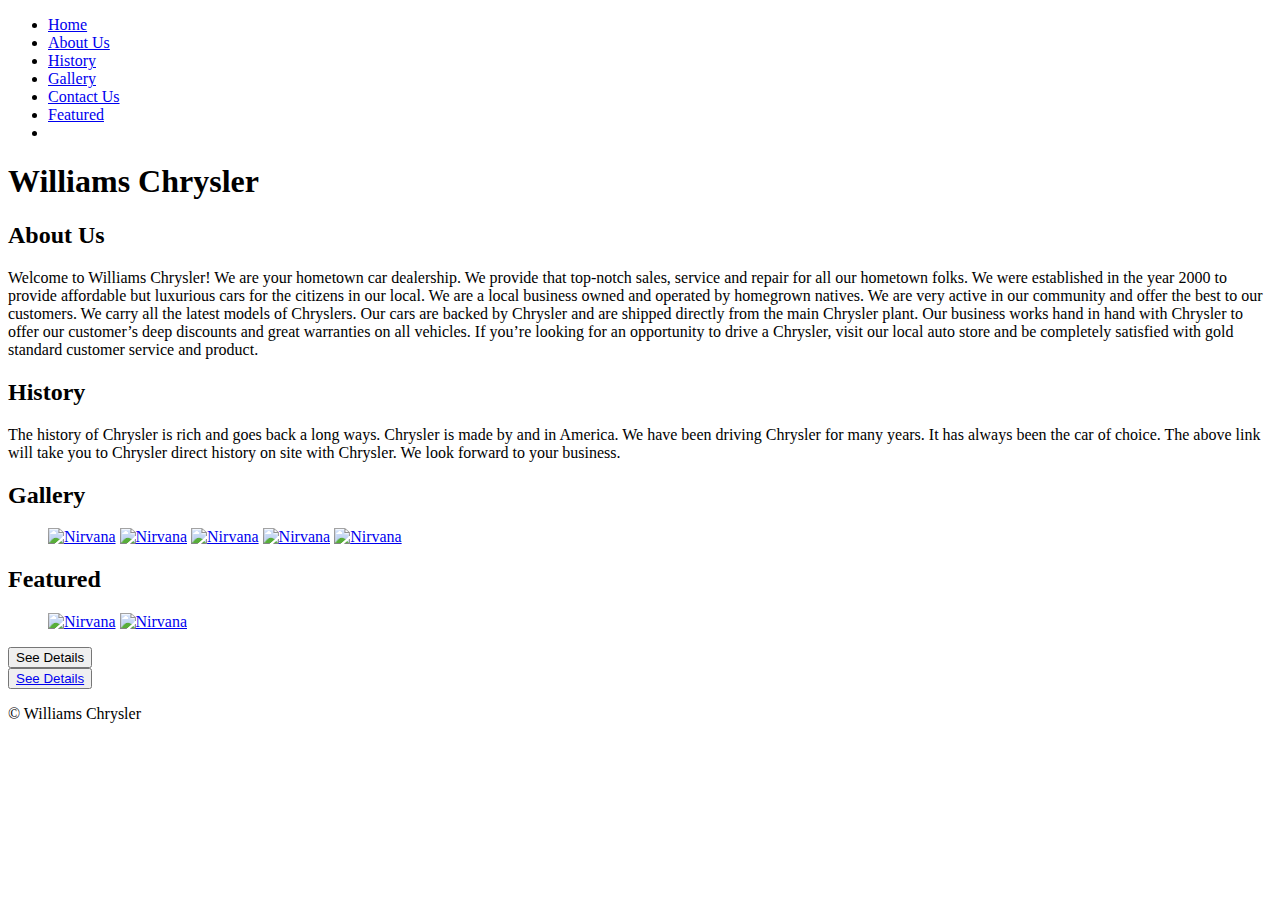
==== Week1_Williams_Terence/index.html @ 2c30b597 "Project 1 Start" ====
<!DOCTYPE html>
<html lang="en">

<head>
    <meta charset= "utf-8"/>
	<title> Williams Chrysler </title>
	<link href="css/Be there.css"                 
	rel="stylesheet"/>
</head>

<body>

		<div id="navbar">
				
				<nav>
					
					<ul>
							
						<li><a href="Home"> Home </a></li>
						<li><a href="About"> About Us</a></li>
						<li><a href="http://www.chrysler.com/en/this-is-chrysler/history/"> History </a></li>
						<li><a href="Gallery"> Gallery </a></li>
						<li><a href="Contact"> Contact Us </a></li>
						<li><a href="Featured"> Featured </a><li>
						
					</ul>
				
				</nav>
				
		<div id="site">
		
				<h1> Williams Chrysler </h1>
				
		</div>
		
				<h2><a id="About Us"> About Us </a></h2>
				
		<div id="content">
		
				<p> Welcome to Williams Chrysler! We are your hometown car dealership. We provide that top-notch sales, service and repair for all our hometown folks. We were established in the year 2000 to provide affordable but luxurious cars for the citizens in our local. We are a local business owned and operated by homegrown natives. We are very active in our community and offer the best to our customers. We carry all the latest models of Chryslers. Our cars are backed by Chrysler and are shipped directly from the main Chrysler plant. Our business works hand in hand with Chrysler to offer our customer’s deep discounts and great warranties on all vehicles. If you’re looking for an opportunity to drive a Chrysler, visit our local auto store and be completely satisfied with gold standard customer service and product. </p>
				
		</div>
		
				<h2><a id="History"> History </a></h2>
				
		<div id="content2">
				
				<p> The history of Chrysler is rich and goes back a long ways. Chrysler is made by and in America. We have been driving Chrysler for many years. It has always been the car of choice. The above link will take you to Chrysler direct history on site with Chrysler. We look forward to your business. </p>
						
		</div>
		
		<div id="gallery">
		
				<h2><a id="Gallery"> Gallery </a></h2>
				
						<figure>
						
									<a href="images/ni.jpeg"><img src="images/ni.jpeg" alt="Nirvana" width="100" height="100" /></a>
									<a href="images/ni.jpeg"><img src="images/ni.jpeg" alt="Nirvana" width="100" height="100" /></a>
									<a href="images/ni.jpeg"><img src="images/ni.jpeg" alt="Nirvana" width="100" height="100" /></a>
									<a href="images/ni.jpeg"><img src="images/ni.jpeg" alt="Nirvana" width="100" height="100" /></a>
									<a href="images/ni.jpeg"><img src="images/ni.jpeg" alt="Nirvana" width="100" height="100" /></a>
									
						</figure>
						
				<h2><a id="Featured"> Featured </a></h2>
				
						<div id="feature1">
								
								<figure>
										
										<a href="images/ni.jpeg"><img src="images/ni.jpeg" alt="Nirvana" width="100" height="100" /></a>
										<a href="images/ni.jpeg"><img src="images/ni.jpeg" alt="Nirvana" width="100" height="100" /></a>
										
								</figure>	
								
						</div>
						
				<div id="button1">
						
						<a href="http://www.chrysler.com/en/300/"><button> See Details </button></a>
						
				</div>
				
				<div id="button2">
				
						<a href="http://www.chrysler.com/en/town-country/"><button> See Details </a>
						
				</div>
				
	<footer>
	
			<p> &copy; Williams Chrysler </p>
			
	</footer>		

</body>

</html>
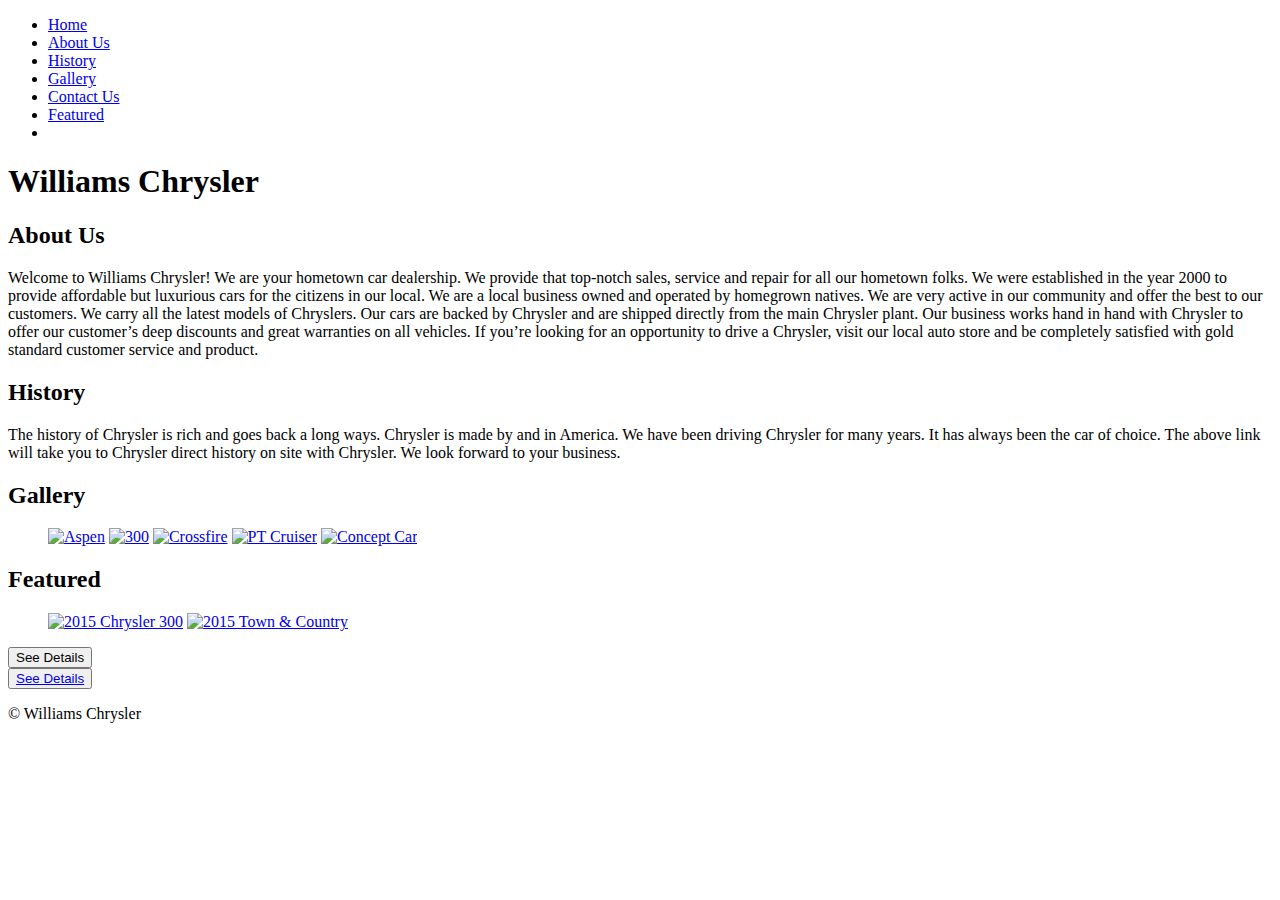
==== commit 4a44f617: "Project 1 update" ====
--- a/Week1_Williams_Terence/index.html
+++ b/Week1_Williams_Terence/index.html
@@ -55,11 +55,11 @@
 				
 						<figure>
 						
-									<a href="images/ni.jpeg"><img src="images/ni.jpeg" alt="Nirvana" width="100" height="100" /></a>
-									<a href="images/ni.jpeg"><img src="images/ni.jpeg" alt="Nirvana" width="100" height="100" /></a>
-									<a href="images/ni.jpeg"><img src="images/ni.jpeg" alt="Nirvana" width="100" height="100" /></a>
-									<a href="images/ni.jpeg"><img src="images/ni.jpeg" alt="Nirvana" width="100" height="100" /></a>
-									<a href="images/ni.jpeg"><img src="images/ni.jpeg" alt="Nirvana" width="100" height="100" /></a>
+									<a href="images/2009_chrysler_aspen_hybrid_210_cd_gallery2"><img src="images/2009_chrysler_aspen_hybrid_210_cd_gallery2" alt="Aspen" width="100" height="100" /></a>
+									<a href="images/2012-Chrysler-300s-front-three-quarters"><img src="images/2012-Chrysler-300s-front-three-quarters" alt="300" width="100" height="100" /></a>
+									<a href="images/Chrysler_Crossfire_coupe_black_NC"><img src="images/Chrysler_Crossfire_coupe_black_NC" alt="Crossfire" width="100" height="100" /></a>
+									<a href="images/chrysler-pt-cruiser-new"><img src="images/chrysler-pt-cruiser-new" alt="PT Cruiser" width="100" height="100" /></a>
+									<a href="images/Chrysler08"><img src="images/Chrysler08" alt="Concept Car" width="100" height="100" /></a>
 									
 						</figure>
 						
@@ -69,8 +69,8 @@
 								
 								<figure>
 										
-										<a href="images/ni.jpeg"><img src="images/ni.jpeg" alt="Nirvana" width="100" height="100" /></a>
-										<a href="images/ni.jpeg"><img src="images/ni.jpeg" alt="Nirvana" width="100" height="100" /></a>
+										<a href="images/2015-Chrysler-300-side"><img src="images/2015-Chrysler-300-side" alt="2015 Chrysler 300" width="100" height="100" /></a>
+										<a href="images/TnC-2015-CC-vlp-671x410"><img src="images/TnC-2015-CC-vlp-671x410" alt="2015 Town & Country" width="100" height="100" /></a>
 										
 								</figure>	
 								
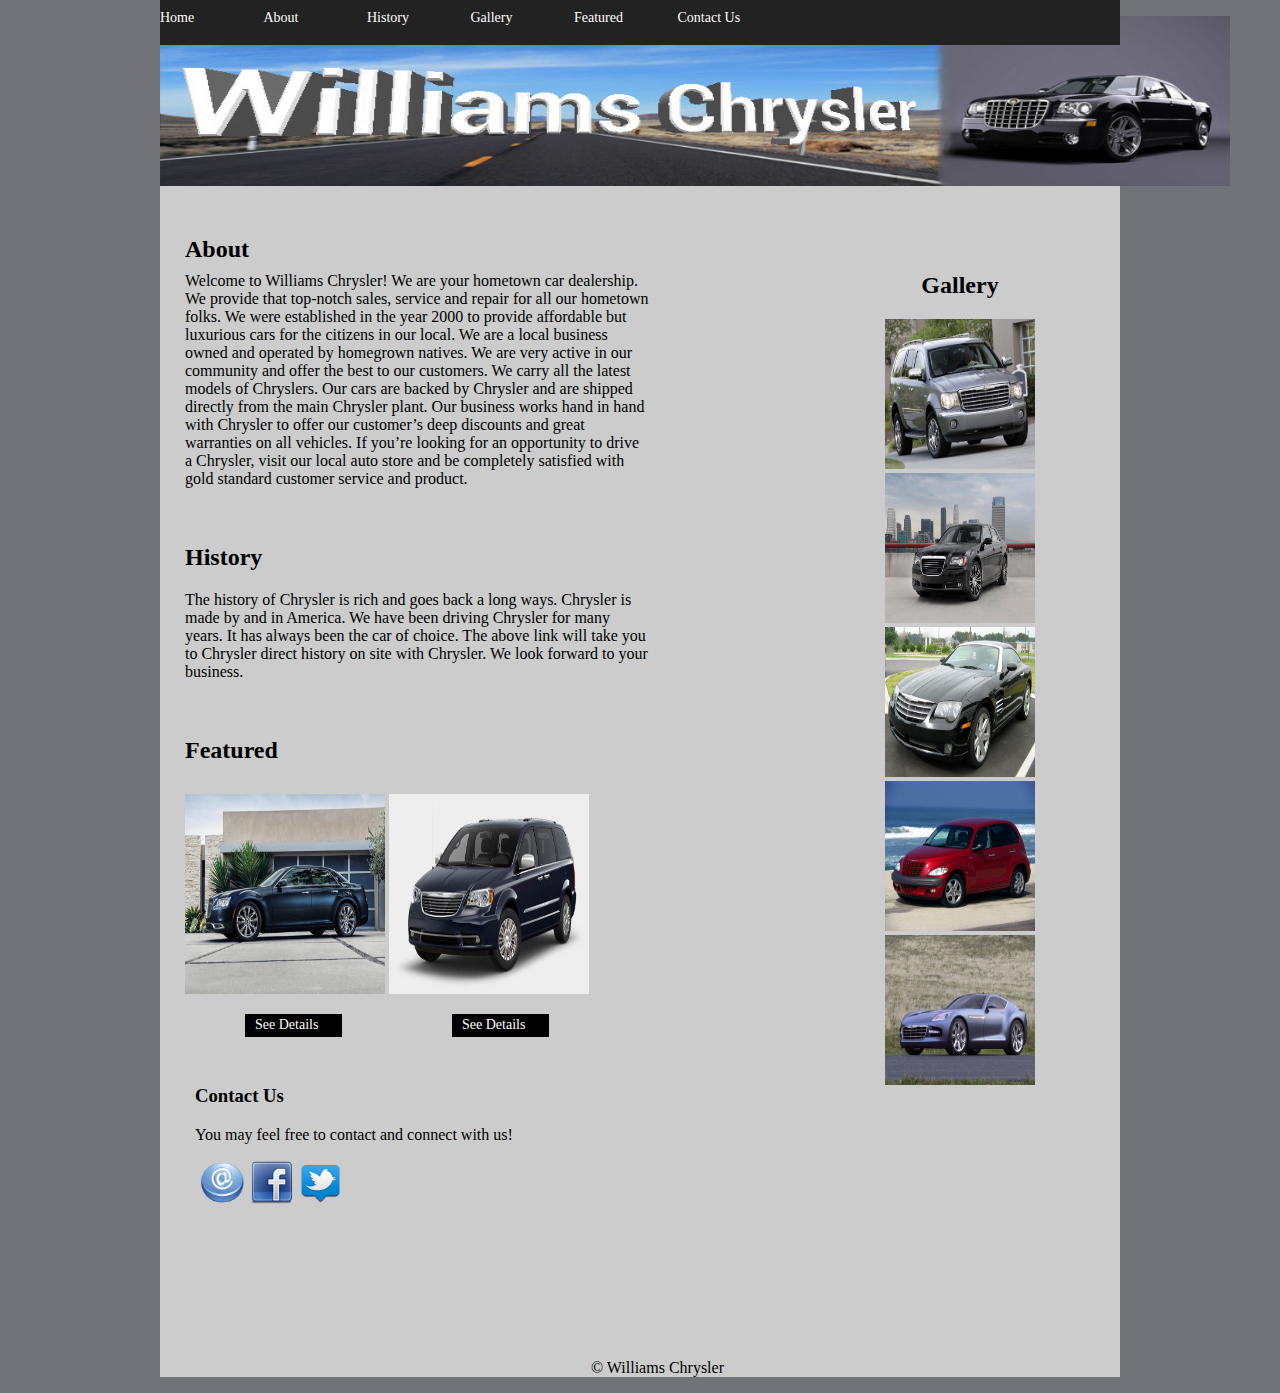
==== commit 863ef667: "project 1 update" ====
--- a/Week1_Williams_Terence/index.html
+++ b/Week1_Williams_Terence/index.html
@@ -4,7 +4,7 @@
 <head>
     <meta charset= "utf-8"/>
 	<title> Williams Chrysler </title>
-	<link href="css/Be there.css"                 
+	<link href="css/styles.css"                 
 	rel="stylesheet"/>
 </head>
 
@@ -16,24 +16,34 @@
 					
 					<ul>
 							
-						<li><a href="Home"> Home </a></li>
-						<li><a href="About"> About Us</a></li>
+						<li><a href="index.html"> Home </a></li>
+						<li><a href="#about"> About </a></li>
 						<li><a href="http://www.chrysler.com/en/this-is-chrysler/history/"> History </a></li>
-						<li><a href="Gallery"> Gallery </a></li>
-						<li><a href="Contact"> Contact Us </a></li>
-						<li><a href="Featured"> Featured </a><li>
+						<li><a href="#gallery"> Gallery </a></li>
+						<li><a href="#Featured"> Featured </a></li>
+						<li><a href="#contact"> Contact Us </a></li>
 						
 					</ul>
 				
 				</nav>
 				
-		<div id="site">
+				</div>
+				
+		<div id="header">
 		
-				<h1> Williams Chrysler </h1>
+				<figure>
+						
+						<a href="index.html"><img src="images/Chrysler-Topper.jpg" alt="Williams Chrysler" width="1070" height="170" /></a>
+				
+				</figure>
 				
 		</div>
 		
-				<h2><a id="About Us"> About Us </a></h2>
+		<div id="about">
+		
+				<h2> About </h2>
+				
+		</div>
 				
 		<div id="content">
 		
@@ -41,7 +51,11 @@
 				
 		</div>
 		
-				<h2><a id="History"> History </a></h2>
+		<div id="history">
+		
+				<h2> History </h2>
+				
+		</div>
 				
 		<div id="content2">
 				
@@ -55,13 +69,15 @@
 				
 						<figure>
 						
-									<a href="images/2009_chrysler_aspen_hybrid_210_cd_gallery2"><img src="images/2009_chrysler_aspen_hybrid_210_cd_gallery2" alt="Aspen" width="100" height="100" /></a>
-									<a href="images/2012-Chrysler-300s-front-three-quarters"><img src="images/2012-Chrysler-300s-front-three-quarters" alt="300" width="100" height="100" /></a>
-									<a href="images/Chrysler_Crossfire_coupe_black_NC"><img src="images/Chrysler_Crossfire_coupe_black_NC" alt="Crossfire" width="100" height="100" /></a>
-									<a href="images/chrysler-pt-cruiser-new"><img src="images/chrysler-pt-cruiser-new" alt="PT Cruiser" width="100" height="100" /></a>
-									<a href="images/Chrysler08"><img src="images/Chrysler08" alt="Concept Car" width="100" height="100" /></a>
+									<a href="images/2009_chrysler_aspen_hybrid_210_cd_gallery2.jpg"><img src="images/2009_chrysler_aspen_hybrid_210_cd_gallery2.jpg" alt="Aspen" width="150" height="150" /></a>
+									<a href="images/2012-Chrysler-300s-front-three-quarters.jpg"><img src="images/2012-Chrysler-300s-front-three-quarters.jpg" alt="300" width="150" height="150" /></a>
+									<a href="images/Chrysler_Crossfire_coupe_black_NC.jpg"><img src="images/Chrysler_Crossfire_coupe_black_NC.jpg" alt="Crossfire" width="150" height="150" /></a>
+									<a href="images/chrysler-pt-cruiser-new.jpg"><img src="images/chrysler-pt-cruiser-new.jpg" alt="PT Cruiser" width="150" height="150" /></a>
+									<a href="images/Chrysler08.jpg"><img src="images/Chrysler08.jpg" alt="Concept Car" width="150" height="150" /></a>
 									
 						</figure>
+						
+						</div>
 						
 				<h2><a id="Featured"> Featured </a></h2>
 				
@@ -69,8 +85,8 @@
 								
 								<figure>
 										
-										<a href="images/2015-Chrysler-300-side"><img src="images/2015-Chrysler-300-side" alt="2015 Chrysler 300" width="100" height="100" /></a>
-										<a href="images/TnC-2015-CC-vlp-671x410"><img src="images/TnC-2015-CC-vlp-671x410" alt="2015 Town & Country" width="100" height="100" /></a>
+										<a href="images/2015-Chrysler-300-side.jpg"><img src="images/2015-Chrysler-300-side.jpg" alt="2015 Chrysler 300" width="200" height="200" /></a>
+										<a href="images/TnC-2015-CC-vlp-671x410.jpg"><img src="images/TnC-2015-CC-vlp-671x410.jpg" alt="2015 Town & Country" width="200" height="200" /></a>
 										
 								</figure>	
 								
@@ -78,21 +94,45 @@
 						
 				<div id="button1">
 						
-						<a href="http://www.chrysler.com/en/300/"><button> See Details </button></a>
+						<ul>
+								
+								<li><a href="http://www.chrysler.com/en/300/"> See Details </a></li>
+						
+						</ul>
 						
 				</div>
 				
 				<div id="button2">
 				
-						<a href="http://www.chrysler.com/en/town-country/"><button> See Details </a>
+						<ul>
+				
+								<li><a href="http://www.chrysler.com/en/town-country/"> See Details </a></li>
+								
+						</ul>
 						
 				</div>
 				
-	<footer>
+				<div id="contact">
+				
+					<h3> Contact Us </h3>
+					
+				</div>
+					
+								<p> You may feel free to contact and connect with us! </p>
+					
+							<figure>
+							
+									<a href="http://www.gmail.com"><img src="images/atemail.png" alt="Email Us" width="45" height="45" /></a>
+									<a href="http://www.facebook.com"><img src="images/facebook.png" alt="Facebook" width="45" height="45" /></a>
+									<a href="http://www.twitter.com"><img src="images/Twitter-icon-2.png" alt="Twitter" width="45" height="45" /></a>
+							
+							</figure>
+					
+		<footer>
 	
-			<p> &copy; Williams Chrysler </p>
+				<p> &copy; Williams Chrysler </p>
 			
-	</footer>		
+		</footer>		
 
 </body>
 
--- a/Week1_Williams_Terence/css/styles.css
+++ b/Week1_Williams_Terence/css/styles.css
@@ -0,0 +1,168 @@
+/** Beginning Css **/
+
+html {
+		background-color: #717378;
+
+}
+
+body {
+		background-color: #cccccc;
+		width: 75%;
+		margin-left: auto;
+		margin-right: auto;
+		
+}
+
+
+
+/** Beginning Navigation **/
+
+#navbar {
+		background-color: #222;
+		position: fixed;
+		margin-left: auto;
+		margin-right: auto;
+		width: 75%;
+		height: 5%;
+		top: 0;
+		
+}
+
+nav {
+		width: 960px;
+		margin: 0 auto;
+		text-align: left;
+		
+}
+
+ul {
+		font-family: Verdana;
+		font-size:14px;
+		color: #ffffff;
+		list-style: none;
+		padding: 0;
+		margin: 0;
+		
+}
+
+li {
+		display: inline-block;
+		width: 100px;
+		margin-top: 1%;
+
+}
+
+li a {
+		color: #ffffff;
+		text-decoration: none;
+		
+}
+
+#header {
+		margin-left: -40px;
+		
+}
+
+#about {
+		float: left;
+		width: 65px;
+		margin-left: 25px;
+		padding-top: 10px;
+		
+}
+
+#content {
+		float: left;
+		width: 500px;
+		margin-left: -100px;
+		padding-top: 50px;
+		padding-bottom: 40px;
+		
+}
+
+#history {
+		clear: left;
+		margin-left: 25px;
+		padding-bottom: -10px;
+		
+}
+
+#content2 {
+		clear: left;
+		width: 500px;
+		margin-left: -10px;
+		padding-bottom: 20px;
+		
+}
+
+#gallery {
+		float: right;
+		width: 300px;
+		margin-right: 10px;
+		text-align: center;
+		margin-top: -465px;
+		
+}
+
+#Featured {
+		clear: both;
+		margin-left: 25px;
+		text-align: center;
+		
+		
+}
+
+#feature1 {
+		clear: left;
+		margin-left: -15px;
+		margin-top: 30px;
+		
+}
+
+#button1 {
+		float: left;
+		width: 85px;
+		margin-left: 85px;
+		text-decoration: none;
+		display: block;
+		border-top: 2px solid #000;
+		border-right: 2px solid #000;
+		border-bottom: 4px solid #000;
+		border-left: 10px solid #000;
+		background-color: #000;
+		
+}
+
+#button2 {
+		float: left;
+		width: 85px;
+		margin-left: 110px;
+		text-decoration: none;
+		display: block;
+		border-top: 2px solid #000;
+		border-right: 2px solid #000;
+		border-bottom: 4px solid #000;
+		border-left: 10px solid #000;
+		background-color: #000;
+
+}
+
+#contact {
+		clear: left;
+		width: 110px;
+		padding-top: 30px;
+		margin-left: 35px;
+		
+}
+
+p {
+		margin-left: 35px;
+		
+}
+
+footer {
+		text-align: center;
+		margin-top: 150px;
+		
+}
+
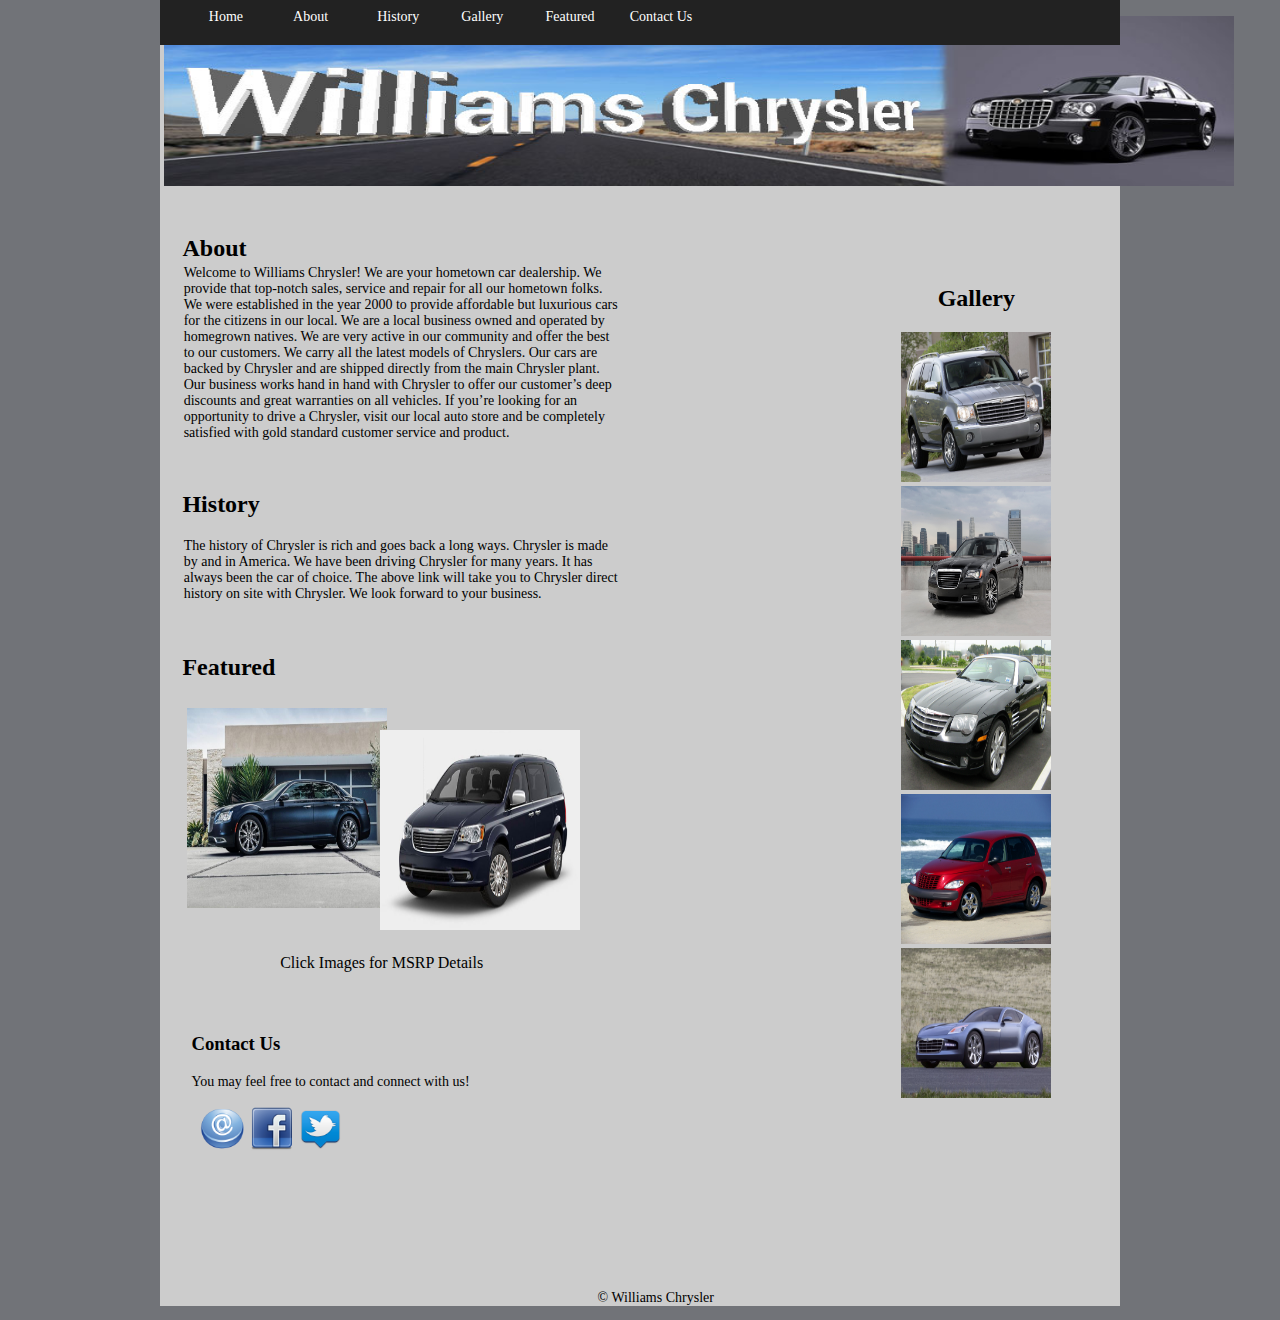
==== commit 087861bc: "project 1 3 update" ====
--- a/Week1_Williams_Terence/index.html
+++ b/Week1_Williams_Terence/index.html
@@ -3,6 +3,7 @@
 
 <head>
     <meta charset= "utf-8"/>
+    <meta name="viewport" content="width=device-width, initial-scale=1">
 	<title> Williams Chrysler </title>
 	<link href="css/styles.css"                 
 	rel="stylesheet"/>
@@ -85,38 +86,28 @@
 								
 								<figure>
 										
-										<a href="images/2015-Chrysler-300-side.jpg"><img src="images/2015-Chrysler-300-side.jpg" alt="2015 Chrysler 300" width="200" height="200" /></a>
-										<a href="images/TnC-2015-CC-vlp-671x410.jpg"><img src="images/TnC-2015-CC-vlp-671x410.jpg" alt="2015 Town & Country" width="200" height="200" /></a>
-										
+										<a href="http://www.chrysler.com/en/300/"><img src="images/2015-Chrysler-300-side.jpg" alt="2015 Chrysler 300" width="200" height="200" /></a>
+												
 								</figure>	
 								
 						</div>
 						
-				<div id="button1">
+						<div id="feature2">
 						
-						<ul>
+								<figure>
 								
-								<li><a href="http://www.chrysler.com/en/300/"> See Details </a></li>
-						
-						</ul>
-						
-				</div>
+										<a href="http://www.chrysler.com/en/town-country/"><img src="images/TnC-2015-CC-vlp-671x410.jpg" alt="2015 Town & Country" width="200" height="200" /></a>
+												<figcaption> Click Images for MSRP Details </figcaption>
+								
+								</figure>
+								
+						</div>
 				
-				<div id="button2">
+					<div id="contact">
 				
-						<ul>
-				
-								<li><a href="http://www.chrysler.com/en/town-country/"> See Details </a></li>
-								
-						</ul>
-						
-				</div>
-				
-				<div id="contact">
-				
-					<h3> Contact Us </h3>
+						<h3> Contact Us </h3>
 					
-				</div>
+					</div>
 					
 								<p> You may feel free to contact and connect with us! </p>
 					
--- a/Week1_Williams_Terence/css/styles.css
+++ b/Week1_Williams_Terence/css/styles.css
@@ -29,7 +29,7 @@
 }
 
 nav {
-		width: 960px;
+		width: 89.8245614%;
 		margin: 0 auto;
 		text-align: left;
 		
@@ -37,7 +37,7 @@
 
 ul {
 		font-family: Verdana;
-		font-size:14px;
+		font-size: 0.875em;
 		color: #ffffff;
 		list-style: none;
 		padding: 0;
@@ -47,7 +47,7 @@
 
 li {
 		display: inline-block;
-		width: 100px;
+		width: 9.35672515%;
 		margin-top: 1%;
 
 }
@@ -58,111 +58,113 @@
 		
 }
 
+li a:hover {
+	text-decoration: none;
+	color: #f50622;
+
+}
+
+li a:link {
+	text-decoration: none;
+
+}
+
+li a:active {
+	color: #03a67a;
+
+}
+
 #header {
-		margin-left: -40px;
+		margin-left: -3.74269006%;
 		
 }
 
 #about {
 		float: left;
-		width: 65px;
-		margin-left: 25px;
-		padding-top: 10px;
+		width: 6.08187135%;
+		margin-left: 2.33918129%;
+		padding-top: 0.93567251%;
 		
 }
 
 #content {
 		float: left;
-		width: 500px;
-		margin-left: -100px;
-		padding-top: 50px;
-		padding-bottom: 40px;
+		width: 46.78362573%;
+		margin-left: -7.48538012%;
+		padding-top: 4.67836257%;
+		padding-bottom: 3.74269006%;
 		
 }
 
 #history {
 		clear: left;
-		margin-left: 25px;
-		padding-bottom: -10px;
+		margin-left: 2.33918129%;
 		
 }
 
 #content2 {
 		clear: left;
-		width: 500px;
-		margin-left: -10px;
-		padding-bottom: 20px;
+		width: 46.78362573%;
+		margin-left: 0.93567251%;
+		padding-bottom: 1.87134503%;
 		
 }
 
 #gallery {
 		float: right;
-		width: 300px;
-		margin-right: 10px;
+		width: 28.07017544%;
+		margin-right: 0.93567251%;
 		text-align: center;
-		margin-top: -465px;
+		margin-top: -38.3625731%;
 		
 }
 
 #Featured {
 		clear: both;
-		margin-left: 25px;
-		text-align: center;
-		
+		margin-left: 2.33918129%;
 		
 }
 
 #feature1 {
 		clear: left;
-		margin-left: -15px;
-		margin-top: 30px;
+		margin-left: -1.40350877%;
+		margin-top: 2.80701754%;
 		
 }
 
-#button1 {
-		float: left;
-		width: 85px;
-		margin-left: 85px;
-		text-decoration: none;
-		display: block;
-		border-top: 2px solid #000;
-		border-right: 2px solid #000;
-		border-bottom: 4px solid #000;
-		border-left: 10px solid #000;
-		background-color: #000;
+#feature2 {
+		clear: left;
+		margin-left: 18.71345029%;
+		margin-top: -20.58479532%;
 		
 }
 
-#button2 {
-		float: left;
-		width: 85px;
-		margin-left: 110px;
-		text-decoration: none;
-		display: block;
-		border-top: 2px solid #000;
-		border-right: 2px solid #000;
-		border-bottom: 4px solid #000;
-		border-left: 10px solid #000;
-		background-color: #000;
+figcaption {
+		text-align: center;
+		margin-top: 2.80701754%;
+		margin-left: -65.38011696%;
+		
+}
 
-}
 
 #contact {
 		clear: left;
-		width: 110px;
-		padding-top: 30px;
-		margin-left: 35px;
+		width: 10.29239766%;
+		padding-top: 2.80701754%;
+		margin-left: 3.2748538%;
 		
 }
 
 p {
-		margin-left: 35px;
+		margin-left: 3.2748538%;
+		font-family: sans serif;
+		font-size: 0.875em;
 		
 }
 
 footer {
 		text-align: center;
-		margin-top: 150px;
+		margin-top: 14.03508772%;
 		
 }
 
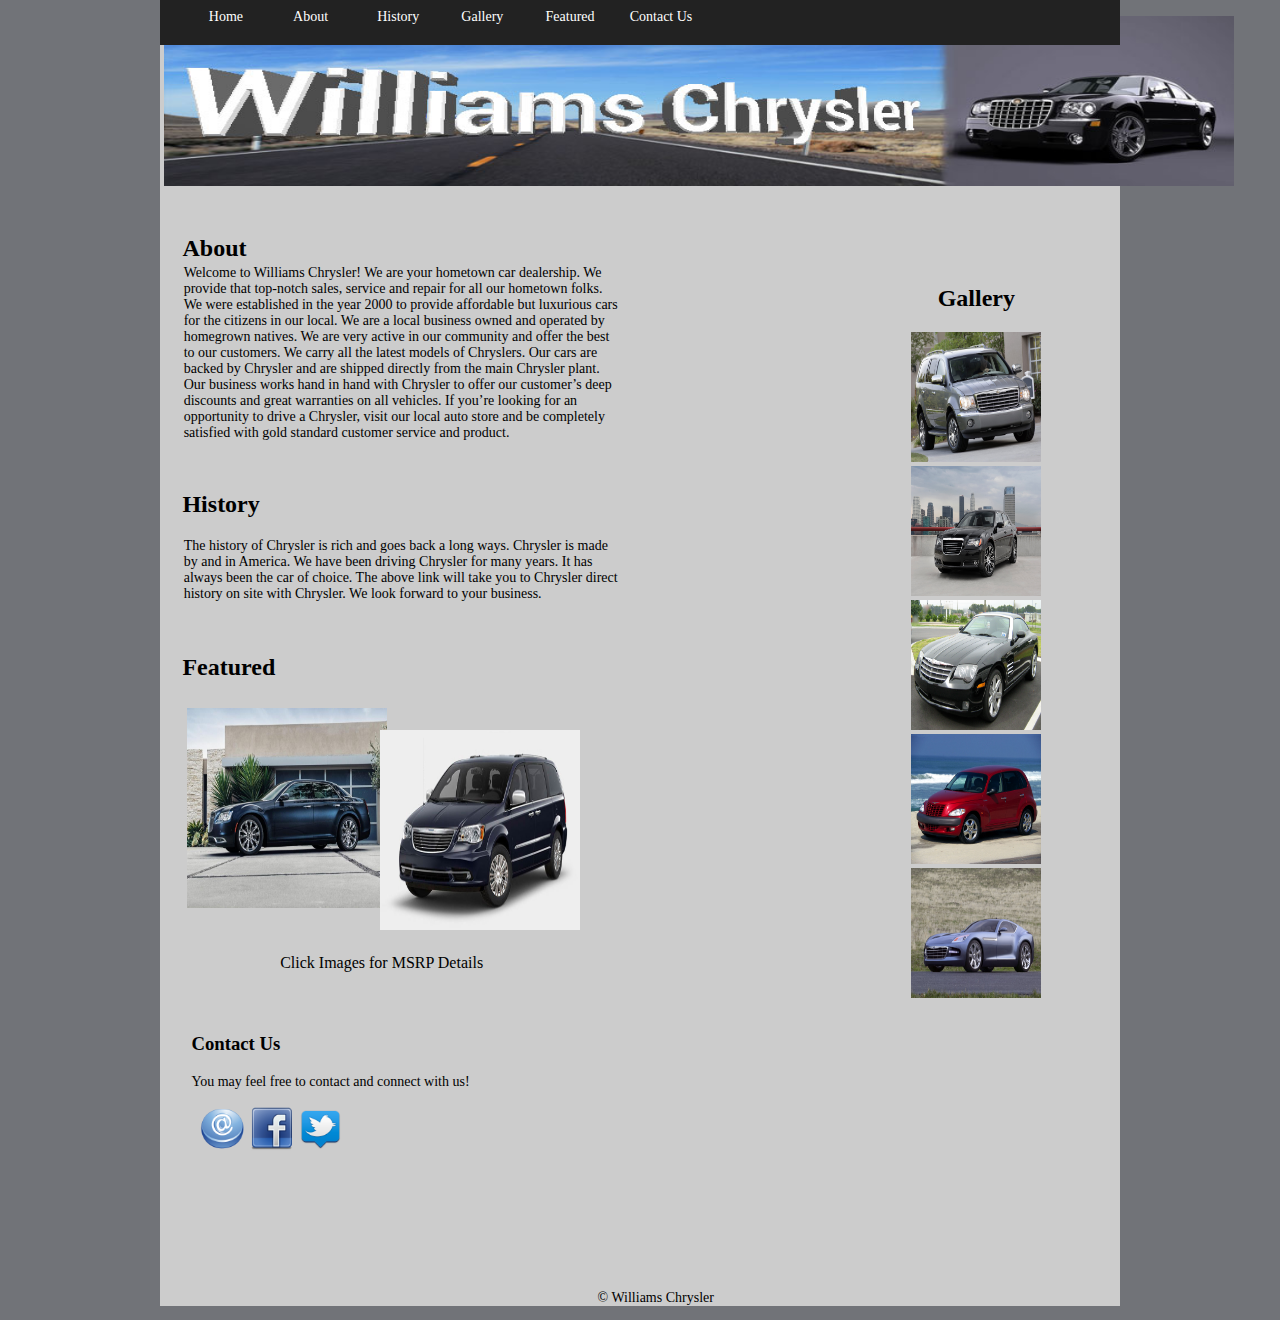
==== commit d9801bd5: "project 1 skeleton done" ====
--- a/Week1_Williams_Terence/index.html
+++ b/Week1_Williams_Terence/index.html
@@ -70,11 +70,11 @@
 				
 						<figure>
 						
-									<a href="images/2009_chrysler_aspen_hybrid_210_cd_gallery2.jpg"><img src="images/2009_chrysler_aspen_hybrid_210_cd_gallery2.jpg" alt="Aspen" width="150" height="150" /></a>
-									<a href="images/2012-Chrysler-300s-front-three-quarters.jpg"><img src="images/2012-Chrysler-300s-front-three-quarters.jpg" alt="300" width="150" height="150" /></a>
-									<a href="images/Chrysler_Crossfire_coupe_black_NC.jpg"><img src="images/Chrysler_Crossfire_coupe_black_NC.jpg" alt="Crossfire" width="150" height="150" /></a>
-									<a href="images/chrysler-pt-cruiser-new.jpg"><img src="images/chrysler-pt-cruiser-new.jpg" alt="PT Cruiser" width="150" height="150" /></a>
-									<a href="images/Chrysler08.jpg"><img src="images/Chrysler08.jpg" alt="Concept Car" width="150" height="150" /></a>
+									<a href="images/2009_chrysler_aspen_hybrid_210_cd_gallery2.jpg"><img src="images/2009_chrysler_aspen_hybrid_210_cd_gallery2.jpg" alt="Aspen" width="130" height="130" /></a>
+									<a href="images/2012-Chrysler-300s-front-three-quarters.jpg"><img src="images/2012-Chrysler-300s-front-three-quarters.jpg" alt="300" width="130" height="130" /></a>
+									<a href="images/Chrysler_Crossfire_coupe_black_NC.jpg"><img src="images/Chrysler_Crossfire_coupe_black_NC.jpg" alt="Crossfire" width="130" height="130" /></a>
+									<a href="images/chrysler-pt-cruiser-new.jpg"><img src="images/chrysler-pt-cruiser-new.jpg" alt="PT Cruiser" width="130" height="130" /></a>
+									<a href="images/Chrysler08.jpg"><img src="images/Chrysler08.jpg" alt="Concept Car" width="130" height="130" /></a>
 									
 						</figure>
 						
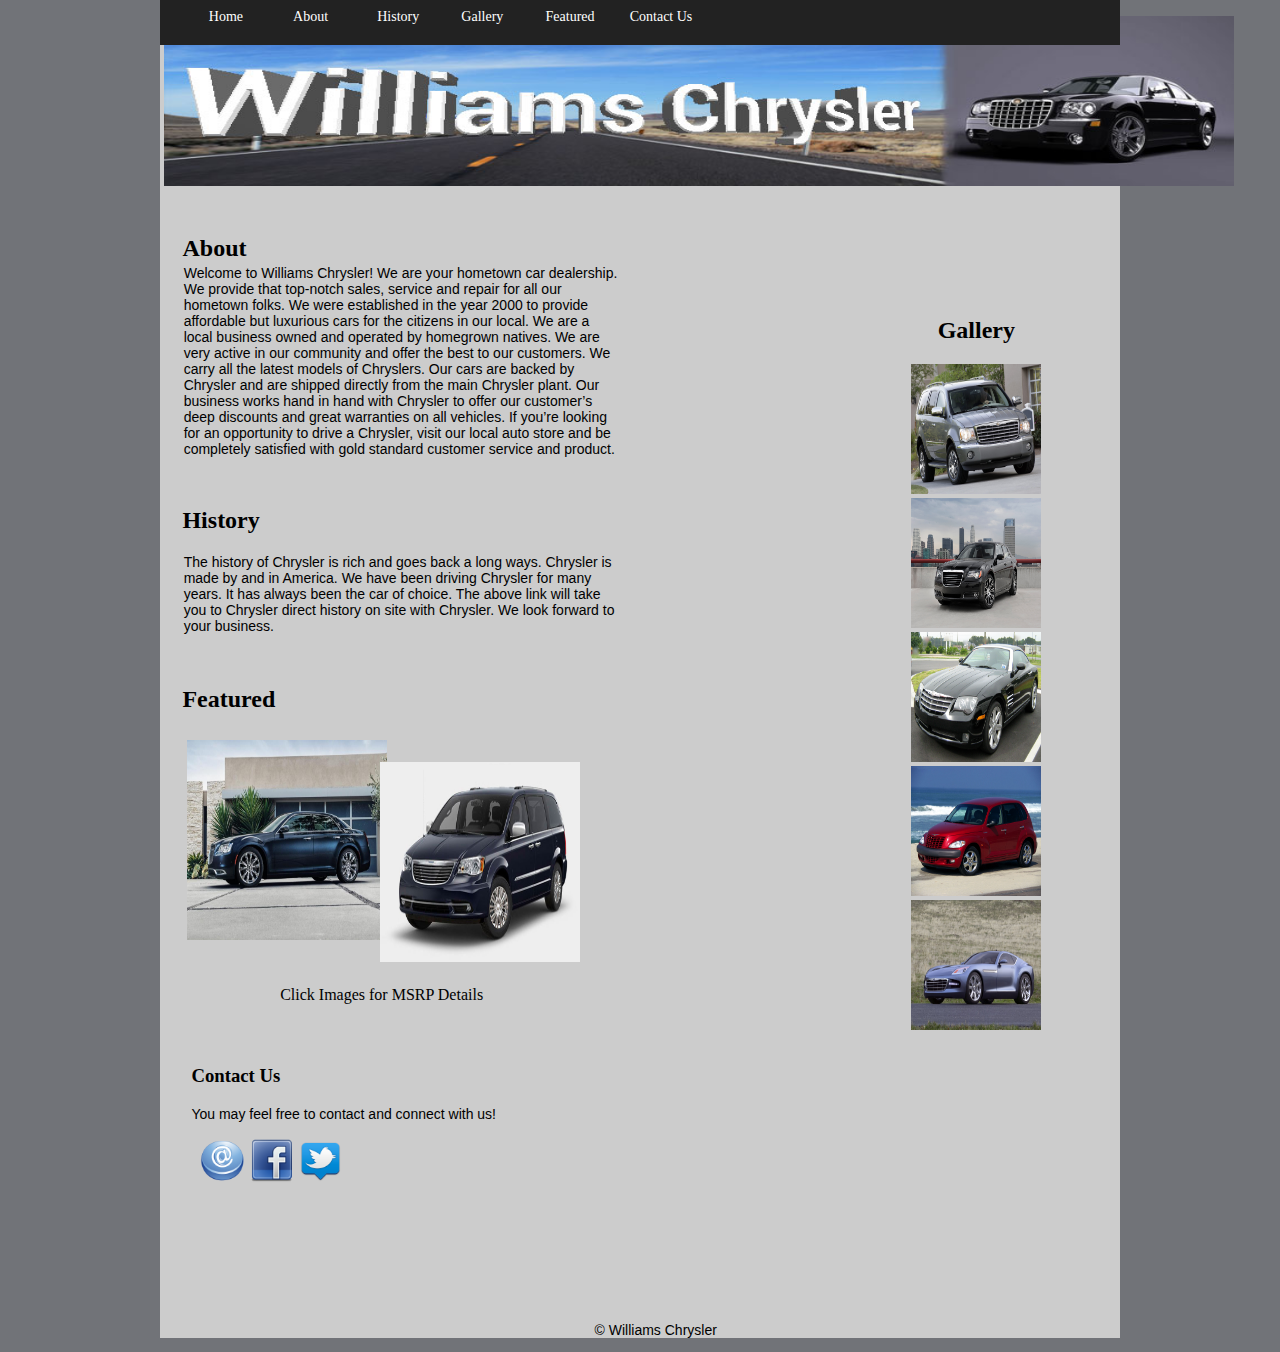
==== commit 16639618: "project 1 submitted" ====
--- a/Week1_Williams_Terence/index.html
+++ b/Week1_Williams_Terence/index.html
@@ -11,7 +11,7 @@
 
 <body>
 
-		<div id="navbar">
+		<div id="navbar">										<!-- Navigation -->
 				
 				<nav>
 					
@@ -30,7 +30,7 @@
 				
 				</div>
 				
-		<div id="header">
+		<div class="header">									<!-- Header logo -->
 		
 				<figure>
 						
@@ -40,7 +40,7 @@
 				
 		</div>
 		
-		<div id="about">
+		<div id="about">     <!-- Paragraph Setup -->
 		
 				<h2> About </h2>
 				
@@ -52,7 +52,7 @@
 				
 		</div>
 		
-		<div id="history">
+		<div class="history">
 		
 				<h2> History </h2>
 				
@@ -66,7 +66,7 @@
 		
 		<div id="gallery">
 		
-				<h2><a id="Gallery"> Gallery </a></h2>
+				<h2><a id="Gallery"> Gallery </a></h2>								<!-- Gallery Setup -->
 				
 						<figure>
 						
--- a/Week1_Williams_Terence/css/styles.css
+++ b/Week1_Williams_Terence/css/styles.css
@@ -1,11 +1,21 @@
 /** Beginning Css **/
 
-html {
+a[title="http://www.chrysler.com/en/this-is-chrysler/history/"] {
+		margin: 0 auto;
+		
+}
+
+h2 + p {                                 /** selector **/
+		 color: #000;
+		 
+}
+
+html { 																	/** html background **/
 		background-color: #717378;
 
 }
 
-body {
+body {																			/** body css**/
 		background-color: #cccccc;
 		width: 75%;
 		margin-left: auto;
@@ -35,7 +45,7 @@
 		
 }
 
-ul {
+ul:first-child {
 		font-family: Verdana;
 		font-size: 0.875em;
 		color: #ffffff;
@@ -52,29 +62,203 @@
 
 }
 
+li a:nth-child(odd) {
+		color: #ffffff;
+		text-decoration: none;
+		
+}
+
+ul>li a:hover {
+	text-decoration: none;
+	color: #f50622;
+
+}
+
+ul>li a:link {
+	text-decoration: none;
+
+}
+
+ul>li a:active {
+	color: #03a67a;
+
+}
+
+.header {
+		margin-left: -3.74269006%;
+		
+}
+
+#about {
+		float: left;
+		width: 6.08187135%;
+		margin-left: 2.33918129%;
+		padding-top: 0.93567251%;
+		
+}
+
+#content {												/** Content Setup **/
+		float: left;
+		width: 46.78362573%;
+		margin-left: -7.48538012%;
+		padding-top: 4.67836257%;
+		padding-bottom: 3.74269006%;
+		
+}
+
+.history {
+		clear: left;
+		margin-left: 2.33918129%;
+		
+}
+
+#content2 {
+		clear: left;
+		width: 46.78362573%;
+		margin-left: 0.93567251%;
+		padding-bottom: 1.87134503%;
+		
+}
+
+#gallery {
+		float: right;
+		width: 28.07017544%;
+		margin-right: 0.93567251%;
+		text-align: center;
+		margin-top: -38.3625731%;
+		
+}
+
+#Featured {
+		clear: both;
+		margin-left: 2.33918129%;
+		
+}
+
+#feature1 {
+		clear: left;
+		margin-left: -1.40350877%;
+		margin-top: 2.80701754%;
+		
+}
+
+#feature2 {
+		clear: left;
+		margin-left: 18.71345029%;
+		margin-top: -20.58479532%;
+		
+}
+
+figcaption {
+		text-align: center;
+		margin-top: 2.80701754%;
+		margin-left: -65.38011696%;
+		
+}
+
+
+#contact {														/** Contact Info **/
+		clear: left;
+		width: 10.29239766%;
+		padding-top: 2.80701754%;
+		margin-left: 3.2748538%;
+		
+}
+
+p {
+		margin-left: 3.2748538%;
+		font-family: sans-serif;
+		font-size: 0.875em;
+		
+}
+
+footer {
+		text-align: center;
+		margin-top: 14.03508772%;
+		
+}
+
+/** Responsive Styles **/
+
+/*Tablet*/
+
+@media screen and (min-width: 600px) {
+
+		html {
+		background-color: #717378;
+
+}
+
+body {
+		background-color: #cccccc;
+		width: 75%;
+		margin-left: auto;
+		margin-right: auto;
+		
+}
+
+
+
+/** Beginning Navigation **/
+
+#navbar {
+		background-color: #222;
+		position: fixed;
+		margin-left: auto;
+		margin-right: auto;
+		width: 75%;
+		height: 5%;
+		top: 0;
+		
+}
+
+nav {
+		width: 89.8245614%;
+		margin: 0 auto;
+		text-align: left;
+		
+}
+
+ul:first-child {
+		font-family: Verdana;
+		font-size: 0.875em;
+		color: #ffffff;
+		list-style: none;
+		padding: 0;
+		margin: 0;
+		
+}
+
+li {
+		display: inline-block;
+		width: 9.35672515%;
+		margin-top: 1%;
+
+}
+
 li a {
 		color: #ffffff;
 		text-decoration: none;
 		
 }
 
-li a:hover {
+ul>li a:hover {
 	text-decoration: none;
 	color: #f50622;
 
 }
 
-li a:link {
+ul>li a:link {
 	text-decoration: none;
 
 }
 
-li a:active {
+ul>li a:active {
 	color: #03a67a;
 
 }
 
-#header {
+.header {
 		margin-left: -3.74269006%;
 		
 }
@@ -96,7 +280,7 @@
 		
 }
 
-#history {
+.history {
 		clear: left;
 		margin-left: 2.33918129%;
 		
@@ -157,7 +341,7 @@
 
 p {
 		margin-left: 3.2748538%;
-		font-family: sans serif;
+		font-family: sans-serif;
 		font-size: 0.875em;
 		
 }
@@ -167,4 +351,355 @@
 		margin-top: 14.03508772%;
 		
 }
-
+}
+
+/** Tablet landscape **/
+
+@media screen and (min-width: 768px) {
+
+		html {
+		background-color: #717378;
+
+}
+
+body {
+		background-color: #cccccc;
+		width: 75%;
+		margin-left: auto;
+		margin-right: auto;
+		
+}
+
+/** Beginning Navigation **/
+
+#navbar {
+		background-color: #222;
+		position: fixed;
+		margin-left: auto;
+		margin-right: auto;
+		width: 75%;
+		height: 5%;
+		top: 0;
+		
+}
+
+nav {
+		width: 89.8245614%;
+		margin: 0 auto;
+		text-align: left;
+		
+}
+
+ul:first-child {
+		font-family: Verdana;
+		font-size: 0.875em;
+		color: #ffffff;
+		list-style: none;
+		padding: 0;
+		margin: 0;
+		
+}
+
+li {
+		display: inline-block;
+		width: 9.35672515%;
+		margin-top: 1%;
+
+}
+
+li a {
+		color: #ffffff;
+		text-decoration: none;
+		
+}
+
+ul>li a:hover {
+	text-decoration: none;
+	color: #f50622;
+
+}
+
+ul>li a:link {
+	text-decoration: none;
+
+}
+
+ul>li a:active {
+	color: #03a67a;
+
+}
+
+.header {
+		margin-left: -3.74269006%;
+		
+}
+
+#about {
+		float: left;
+		width: 6.08187135%;
+		margin-left: 2.33918129%;
+		padding-top: 0.93567251%;
+		
+}
+
+#content {
+		float: left;
+		width: 46.78362573%;
+		margin-left: -7.48538012%;
+		padding-top: 4.67836257%;
+		padding-bottom: 3.74269006%;
+		
+}
+
+.history {
+		clear: left;
+		margin-left: 2.33918129%;
+		
+}
+
+#content2 {
+		clear: left;
+		width: 46.78362573%;
+		margin-left: 0.93567251%;
+		padding-bottom: 1.87134503%;
+		
+}
+
+#gallery {
+		float: right;
+		width: 28.07017544%;
+		margin-right: 0.93567251%;
+		text-align: center;
+		margin-top: -38.3625731%;
+		
+}
+
+#Featured {
+		clear: both;
+		margin-left: 2.33918129%;
+		
+}
+
+#feature1 {
+		clear: left;
+		margin-left: -1.40350877%;
+		margin-top: 2.80701754%;
+		
+}
+
+#feature2 {
+		clear: left;
+		margin-left: 18.71345029%;
+		margin-top: -20.58479532%;
+		
+}
+
+figcaption {
+		text-align: center;
+		margin-top: 2.80701754%;
+		margin-left: -65.38011696%;
+		
+}
+
+
+#contact {
+		clear: left;
+		width: 10.29239766%;
+		padding-top: 2.80701754%;
+		margin-left: 3.2748538%;
+		
+}
+
+p {
+		margin-left: 3.2748538%;
+		font-family: sans-serif;
+		font-size: 0.875em;
+		
+}
+
+footer {
+		text-align: center;
+		margin-top: 14.03508772%;
+		
+}
+}
+
+/** Mobile **/
+
+@media screen and (min-width: 1024px) {
+
+		html {
+		background-color: #717378;
+
+}
+
+body {
+		background-color: #cccccc;
+		width: 75%;
+		margin-left: auto;
+		margin-right: auto;
+		
+}
+
+
+
+/** Beginning Navigation **/
+
+#navbar {
+		background-color: #222;
+		position: fixed;
+		margin-left: auto;
+		margin-right: auto;
+		width: 75%;
+		height: 5%;
+		top: 0;
+		
+}
+
+nav {
+		width: 89.8245614%;
+		margin: 0 auto;
+		text-align: left;
+		
+}
+
+ul:first-child {
+		font-family: Verdana;
+		font-size: 0.875em;
+		color: #ffffff;
+		list-style: none;
+		padding: 0;
+		margin: 0;
+		
+}
+
+li {
+		display: inline-block;
+		width: 9.35672515%;
+		margin-top: 1%;
+
+}
+
+li a {
+		color: #ffffff;
+		text-decoration: none;
+		
+}
+
+ul>li a:hover {
+	text-decoration: none;
+	color: #f50622;
+
+}
+
+ul>li a:link {
+	text-decoration: none;
+
+}
+
+ul>li a:active {
+	color: #03a67a;
+
+}
+
+.header {
+		margin-left: -3.74269006%;
+		
+}
+
+#about {
+		float: left;
+		width: 6.08187135%;
+		margin-left: 2.33918129%;
+		padding-top: 0.93567251%;
+		
+}
+
+#content {
+		float: left;
+		width: 46.78362573%;
+		margin-left: -7.48538012%;
+		padding-top: 4.67836257%;
+		padding-bottom: 3.74269006%;
+		
+}
+
+.history {
+		clear: left;
+		margin-left: 2.33918129%;
+		
+}
+
+#content2 {
+		clear: left;
+		width: 46.78362573%;
+		margin-left: 0.93567251%;
+		padding-bottom: 1.87134503%;
+		
+}
+
+#gallery {
+		float: right;
+		width: 28.07017544%;
+		margin-right: 0.93567251%;
+		text-align: center;
+		margin-top: -38.3625731%;
+		
+}
+
+#Featured {
+		clear: both;
+		margin-left: 2.33918129%;
+		
+}
+
+#feature1 {
+		clear: left;
+		margin-left: -1.40350877%;
+		margin-top: 2.80701754%;
+		
+}
+
+#feature2 {
+		clear: left;
+		margin-left: 18.71345029%;
+		margin-top: -20.58479532%;
+		
+}
+
+figcaption {
+		text-align: center;
+		margin-top: 2.80701754%;
+		margin-left: -65.38011696%;
+		
+}
+
+
+#contact {
+		clear: left;
+		width: 10.29239766%;
+		padding-top: 2.80701754%;
+		margin-left: 3.2748538%;
+		
+}
+
+p {
+		margin-left: 3.2748538%;
+		font-family: sans-serif;
+		font-size: 0.875em;
+		
+}
+
+footer {
+		text-align: center;
+		margin-top: 14.03508772%;
+		
+}
+}
+
+
+
+
+
+		
+
